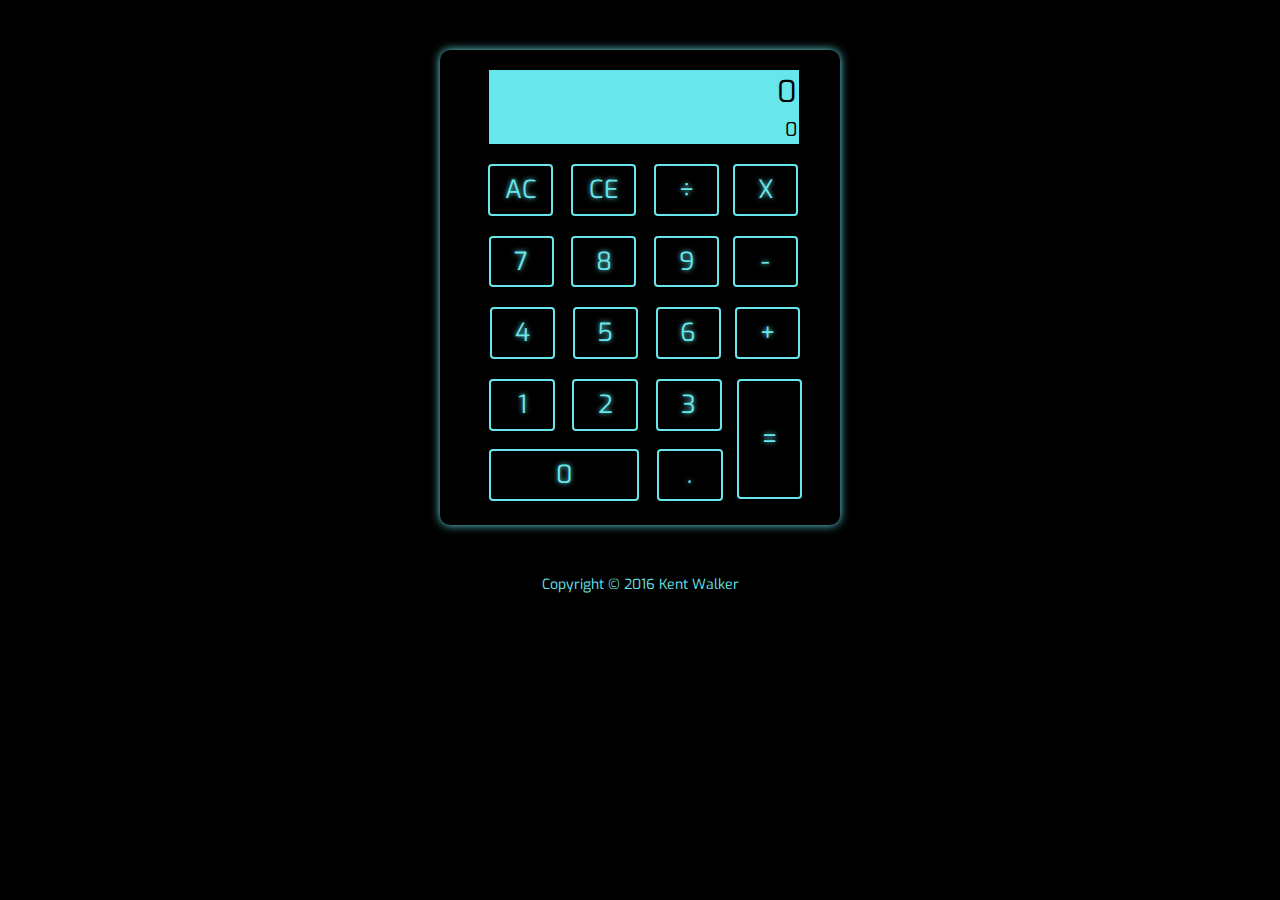
==== calculator/index.html @ 733ea4c3 "Adding calculator to portfolio site" ====
<!DOCTYPE html>
<html lang="en">
<head>
  <meta charset="UTF-8">
  <title>Javascript Calculator</title>
  <meta name="description" content="Javascript Calculator App">
  <meta name="author" content="Kent Walker">
  <meta name="viewport" content="width=device-width, initial-scale=1, shrink-to-fit=no">
  <meta name="referrer" content="origin">
  <link rel="stylesheet" type="text/css" href="css/reset.css">
  <link rel="stylesheet" type="text/css" href="css/bootstrap.min.css">
  <link rel="stylesheet" type="text/css" href="css/style.css">
<body>
  <link href='https://fonts.googleapis.com/css?family=Exo' rel='stylesheet' type='text/css'>

<div class="container">
  <div id="calculator">

  <div class="text-center">
    <input type="text" value="0" id="displayArea"
           readonly></input><br />
  <input type="text" value="0" readonly id="calcArea"></input>
  </div>
    <div class="row rowReg">
      <div class="col-xs-1 col-xs-offset-1 outerBtn"><button type="button" class="btn btn-default regBtn" id="acBtn">AC</button></div>
        <div class="col-xs-1 col-xs-offset-1 innerLeftBtn">
          <button type="button" class="btn btn-default regBtn innerBtn" id="clearBtn">CE</button>
      </div>
      <div class="col-xs-1 col-xs-offset-1 innerBtn">
          <button type="button" class="btn btn-default regBtn" id="divideBtn">&divide;</button>
      </div>
      <div class="col-xs-1 col-xs-offset-1 outerRightBtn">
          <button type="button" class="btn btn-default regBtn" id="multiplyBtn">X</button>
      </div>
  </div>
  <div class="row rowReg">
    <div class="col-xs-1 outerBtn">
          <button type="button" class="btn btn-default regBtn outerBtn" id="sevenBtn">7</button>
      </div>
    <div class="col-xs-1 col-xs-offset-1 innerLeftBtn">
          <button type="button" class="btn btn-default regBtn" id="eightBtn">8</button>
      </div>
    <div class="col-xs-1 col-xs-offset-1">
          <button type="button" class="btn btn-default innerBtn regBtn" id="nineBtn">9</button>
      </div>
    <div class="col-xs-1 col-xs-offset-1 outerRightBtn">
          <button type="button" class="btn btn-default regBtn" id="subtractBtn">-</button>
      </div>
  </div>
  <div class="row rowReg">
    <div class="col-xs-1 col-xs-offset-1">
          <button type="button" class="btn btn-default outerBtn regBtn" id="fourBtn">4</button>
      </div>
    <div class="col-xs-1 col-xs-offset-1 innerLeftBtn">
          <buttoinnerLeftBtnn type="button" class="btn btn-default regBtn innerBtn" id="fiveBtn">5</button>
      </div>
    <div class="col-xs-1 col-xs-offset-1">
          <button type="button" class="btn btn-default regBtn" id="sixBtn">6</button>
      </div>
    <div class="col-xs-1 col-xs-offset-1 outerRightBtn">
          <button type="button" class="btn btn-default regBtn" id="addBtn">+</button>
      </div>
  </div>
  <div class="row rowReg">
    <div class="row rowSmall">

      <div class="col-xs-8">
        <div class="row rowSmall">

        <div class="col-xs-1 col-xs-offset-1 outerSmallBtn">
          <button type="button" class="btn btn-default smallBtn " id="oneBtn">1</button>
        </div>

        <div class="col-xs-1 col-xs-offset-2 innerSmallBtn">
          <button type="button" class="btn btn-default smallBtn" id="twoBtn">2</button>
        </div>

        <div class="col-xs-1 col-xs-offset-2 innerRightBtn">
          <button type="button" class="btn btn-default smallBtn" id="threeBtn">3</button>

        </div>

      </div>
    <div class="row smallestRow">
      <div class="col-xs-1 col-xs-offset-1 zeroBtn">
          <button type="button" class="btn btn-default wideBtn" id="zeroBtn">0</button>
      </div>

      <div class="col-xs-1 col-xs-offset-5" id="decimalBtn">
          <button type="button" class="btn btn-default smallBtn" id="decimalBtn">.</button>
    </div>
    </div>
  </div>

      <div class="col-xs-1 outerRightBtn">
        <div class="row">
            <button type="button" class="btn btn-default longBtn" id="equalsBtn">=</button>
      </div>
    </div>

    </div>
  </div>
  </div>

  <p class="text-center">Copyright &copy; 2016 Kent Walker</p>
  <script src="https://ajax.googleapis.com/ajax/libs/jquery/3.2.1/jquery.min.js"></script>
  <script src="https://maxcdn.bootstrapcdn.com/bootstrap/3.3.7/js/bootstrap.min.js" integrity="sha384-Tc5IQib027qvyjSMfHjOMaLkfuWVxZxUPnCJA7l2mCWNIpG9mGCD8wGNIcPD7Txa" crossorigin="anonymous"></script>
  <script src="js/script.js"></script>
</body>
</html>
---- calculator/css/style.css ----
body{
  font-family: Exo;
  color: #67E6EC;
  background: #000000;
}

#displayArea{
  margin-left: 2%;
  border-style: none;
  background: #67E6EC;
   text-shadow: 0 0 3px #67E6EC;
  border-bottom: 0;
  font-size: 30px;
  border-color: #67E6EC;
  width: 310px;
  color: black;
}

#calcArea{
  margin-left: 2%;
  background: #67E6EC;
  border-style: none;
  color: black;
  border-top: 0;
  border-color: #67E6EC;
  font-size: 19px;
  width: 310px;
}

/*.container{
  background-color: purple;
  margin: 0;
  padding: 0;
}*/

#calculator{
  margin:  50px auto;
  /*//position: absolute;
  //transform: translate(105%, 0%);*/
  height: 475px;
  padding-top: 20px;
  padding-bottom: 50px;
  background: black;
  box-shadow: 0 0 10px #67E6EC;
  width: 400px;
  border-radius: 10px;

}



.btn-default{
  color: #67E6EC;
  text-shadow: 0 0 5px #67E6EC;
  border: 2px solid #67E6EC;
  background: #000000;
  font-size: 25px;

}

.regBtn{
  width: 65px;
}

#decimalBtn{
  padding-left: 9%;
  padding-right: 7%;
}

.wideBtn{
  width: 150px;
}

.longBtn{

  height: 120px;
  width: 65px;
}

.btn:hover {
  background: #67E6EC;
  color: black;
}

.rowReg{
  margin-left: 0%;
  padding-top: 20px;

}

.innerSmallBtn{
  padding-left: 6%;
  padding-right: 10%;
}

.zeroBtn{
   margin-left: 7%;
  padding-right: 11%;
}

.smallestRow{
  padding-top:18px;
  margin-left: 0%;
}

.smallBtn{
  width: 66px;
}

.rowSmall{
  margin-left: 0%;

}

#equalDiv{
  position: absolute;
}

.innerLeftBtn{

  padding-left: 7%;
  padding-right: 8%;
}

.innerRightBtn{
  padding-left: 4%;
  padding-right: 7%;
}

.outerRightBtn{
  padding-left: 6%;
  margin-right: 7%;
}

.outerSmallBtn{
  margin-left: 7%;
  padding-right: 8%;
}

.outerBtn{
  margin-left: 8%;

}

input {
  text-align: right;
}
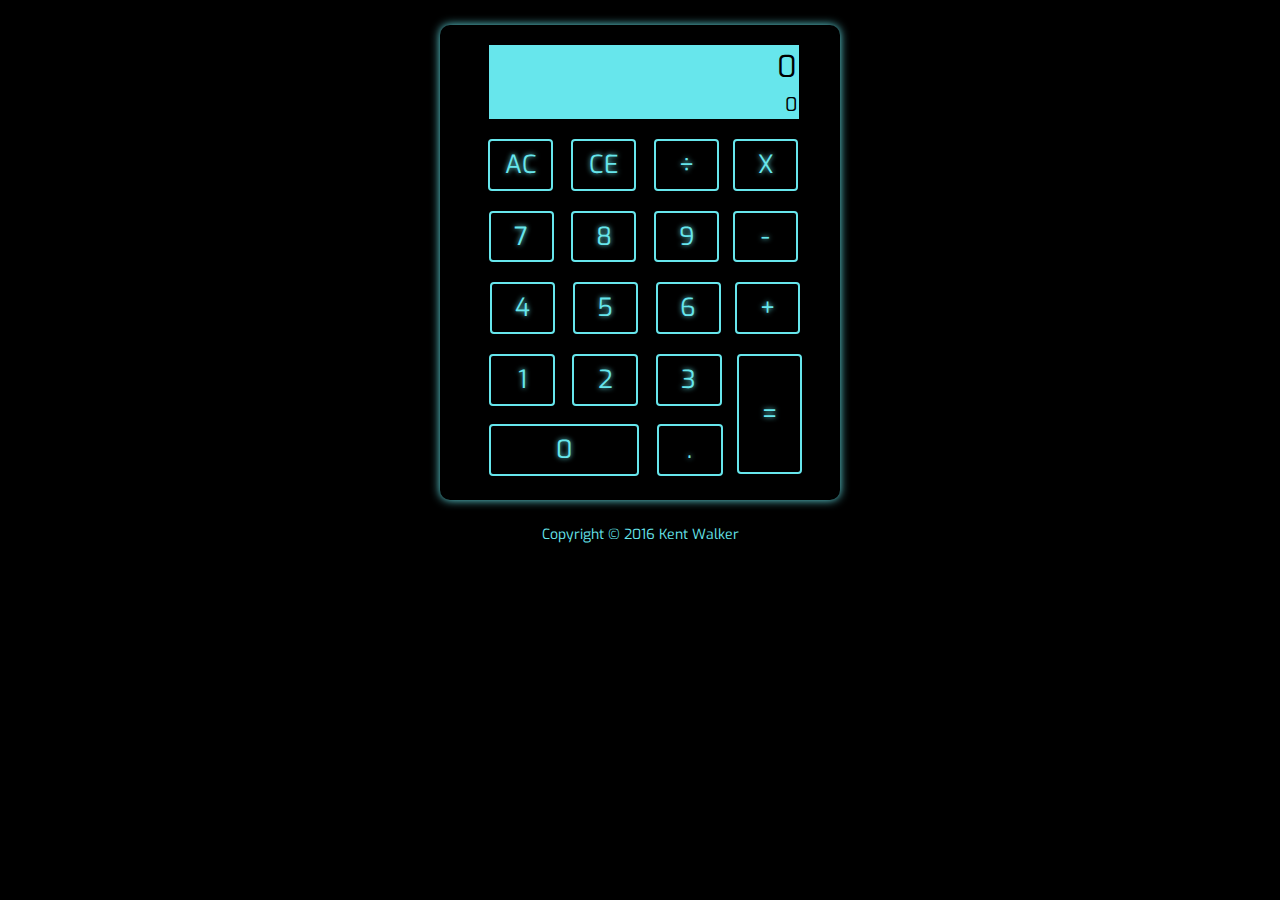
==== commit b95652bf: "updated calculator for mobile" ====
--- a/calculator/index.html
+++ b/calculator/index.html
@@ -14,95 +14,96 @@
   <link href='https://fonts.googleapis.com/css?family=Exo' rel='stylesheet' type='text/css'>
 
 <div class="container">
-  <div id="calculator">
+  <div id="wrapper">
+      <div id="calculator">
 
-  <div class="text-center">
-    <input type="text" value="0" id="displayArea"
-           readonly></input><br />
-  <input type="text" value="0" readonly id="calcArea"></input>
-  </div>
-    <div class="row rowReg">
-      <div class="col-xs-1 col-xs-offset-1 outerBtn"><button type="button" class="btn btn-default regBtn" id="acBtn">AC</button></div>
+      <div class="text-center">
+        <input type="text" value="0" id="displayArea"
+               readonly></input><br />
+      <input type="text" value="0" readonly id="calcArea"></input>
+      </div>
+        <div class="row rowReg">
+          <div class="col-xs-1 col-xs-offset-1 outerBtn"><button type="button" class="btn btn-default regBtn" id="acBtn">AC</button></div>
+            <div class="col-xs-1 col-xs-offset-1 innerLeftBtn">
+              <button type="button" class="btn btn-default regBtn innerBtn" id="clearBtn">CE</button>
+          </div>
+          <div class="col-xs-1 col-xs-offset-1 innerBtn">
+              <button type="button" class="btn btn-default regBtn" id="divideBtn">&divide;</button>
+          </div>
+          <div class="col-xs-1 col-xs-offset-1 outerRightBtn">
+              <button type="button" class="btn btn-default regBtn" id="multiplyBtn">X</button>
+          </div>
+      </div>
+      <div class="row rowReg">
+        <div class="col-xs-1 outerBtn">
+              <button type="button" class="btn btn-default regBtn outerBtn" id="sevenBtn">7</button>
+          </div>
         <div class="col-xs-1 col-xs-offset-1 innerLeftBtn">
-          <button type="button" class="btn btn-default regBtn innerBtn" id="clearBtn">CE</button>
+              <button type="button" class="btn btn-default regBtn" id="eightBtn">8</button>
+          </div>
+        <div class="col-xs-1 col-xs-offset-1">
+              <button type="button" class="btn btn-default innerBtn regBtn" id="nineBtn">9</button>
+          </div>
+        <div class="col-xs-1 col-xs-offset-1 outerRightBtn">
+              <button type="button" class="btn btn-default regBtn" id="subtractBtn">-</button>
+          </div>
       </div>
-      <div class="col-xs-1 col-xs-offset-1 innerBtn">
-          <button type="button" class="btn btn-default regBtn" id="divideBtn">&divide;</button>
+      <div class="row rowReg">
+        <div class="col-xs-1 col-xs-offset-1">
+              <button type="button" class="btn btn-default outerBtn regBtn" id="fourBtn">4</button>
+          </div>
+        <div class="col-xs-1 col-xs-offset-1 innerLeftBtn">
+              <buttoinnerLeftBtnn type="button" class="btn btn-default regBtn innerBtn" id="fiveBtn">5</button>
+          </div>
+        <div class="col-xs-1 col-xs-offset-1">
+              <button type="button" class="btn btn-default regBtn" id="sixBtn">6</button>
+          </div>
+        <div class="col-xs-1 col-xs-offset-1 outerRightBtn">
+              <button type="button" class="btn btn-default regBtn" id="addBtn">+</button>
+          </div>
       </div>
-      <div class="col-xs-1 col-xs-offset-1 outerRightBtn">
-          <button type="button" class="btn btn-default regBtn" id="multiplyBtn">X</button>
-      </div>
-  </div>
-  <div class="row rowReg">
-    <div class="col-xs-1 outerBtn">
-          <button type="button" class="btn btn-default regBtn outerBtn" id="sevenBtn">7</button>
-      </div>
-    <div class="col-xs-1 col-xs-offset-1 innerLeftBtn">
-          <button type="button" class="btn btn-default regBtn" id="eightBtn">8</button>
-      </div>
-    <div class="col-xs-1 col-xs-offset-1">
-          <button type="button" class="btn btn-default innerBtn regBtn" id="nineBtn">9</button>
-      </div>
-    <div class="col-xs-1 col-xs-offset-1 outerRightBtn">
-          <button type="button" class="btn btn-default regBtn" id="subtractBtn">-</button>
-      </div>
-  </div>
-  <div class="row rowReg">
-    <div class="col-xs-1 col-xs-offset-1">
-          <button type="button" class="btn btn-default outerBtn regBtn" id="fourBtn">4</button>
-      </div>
-    <div class="col-xs-1 col-xs-offset-1 innerLeftBtn">
-          <buttoinnerLeftBtnn type="button" class="btn btn-default regBtn innerBtn" id="fiveBtn">5</button>
-      </div>
-    <div class="col-xs-1 col-xs-offset-1">
-          <button type="button" class="btn btn-default regBtn" id="sixBtn">6</button>
-      </div>
-    <div class="col-xs-1 col-xs-offset-1 outerRightBtn">
-          <button type="button" class="btn btn-default regBtn" id="addBtn">+</button>
-      </div>
-  </div>
-  <div class="row rowReg">
-    <div class="row rowSmall">
-
-      <div class="col-xs-8">
+      <div class="row rowReg">
         <div class="row rowSmall">
 
-        <div class="col-xs-1 col-xs-offset-1 outerSmallBtn">
-          <button type="button" class="btn btn-default smallBtn " id="oneBtn">1</button>
+          <div class="col-xs-8">
+            <div class="row rowSmall">
+
+            <div class="col-xs-1 col-xs-offset-1 outerSmallBtn">
+              <button type="button" class="btn btn-default smallBtn " id="oneBtn">1</button>
+            </div>
+
+            <div class="col-xs-1 col-xs-offset-2 innerSmallBtn">
+              <button type="button" class="btn btn-default smallBtn" id="twoBtn">2</button>
+            </div>
+
+            <div class="col-xs-1 col-xs-offset-2 innerRightBtn">
+              <button type="button" class="btn btn-default smallBtn" id="threeBtn">3</button>
+
+            </div>
+
+          </div>
+        <div class="row smallestRow">
+          <div class="col-xs-1 col-xs-offset-1 zeroBtn">
+              <button type="button" class="btn btn-default wideBtn" id="zeroBtn">0</button>
+          </div>
+
+          <div class="col-xs-1 col-xs-offset-5" id="decimalBtn">
+              <button type="button" class="btn btn-default smallBtn" id="decimalBtn">.</button>
+        </div>
+        </div>
+      </div>
+
+          <div class="col-xs-1 outerRightBtn">
+            <div class="row">
+                <button type="button" class="btn btn-default longBtn" id="equalsBtn">=</button>
+          </div>
         </div>
 
-        <div class="col-xs-1 col-xs-offset-2 innerSmallBtn">
-          <button type="button" class="btn btn-default smallBtn" id="twoBtn">2</button>
         </div>
-
-        <div class="col-xs-1 col-xs-offset-2 innerRightBtn">
-          <button type="button" class="btn btn-default smallBtn" id="threeBtn">3</button>
-
-        </div>
-
-      </div>
-    <div class="row smallestRow">
-      <div class="col-xs-1 col-xs-offset-1 zeroBtn">
-          <button type="button" class="btn btn-default wideBtn" id="zeroBtn">0</button>
-      </div>
-
-      <div class="col-xs-1 col-xs-offset-5" id="decimalBtn">
-          <button type="button" class="btn btn-default smallBtn" id="decimalBtn">.</button>
-    </div>
-    </div>
-  </div>
-
-      <div class="col-xs-1 outerRightBtn">
-        <div class="row">
-            <button type="button" class="btn btn-default longBtn" id="equalsBtn">=</button>
       </div>
     </div>
-
-    </div>
+        <p class="text-center">Copyright &copy; 2016 Kent Walker</p>
   </div>
-  </div>
-
-  <p class="text-center">Copyright &copy; 2016 Kent Walker</p>
   <script src="https://ajax.googleapis.com/ajax/libs/jquery/3.2.1/jquery.min.js"></script>
   <script src="https://maxcdn.bootstrapcdn.com/bootstrap/3.3.7/js/bootstrap.min.js" integrity="sha384-Tc5IQib027qvyjSMfHjOMaLkfuWVxZxUPnCJA7l2mCWNIpG9mGCD8wGNIcPD7Txa" crossorigin="anonymous"></script>
   <script src="js/script.js"></script>
--- a/calculator/css/style.css
+++ b/calculator/css/style.css
@@ -2,6 +2,7 @@
   font-family: Exo;
   color: #67E6EC;
   background: #000000;
+  position: relative;
 }
 
 #displayArea{
@@ -15,6 +16,10 @@
   width: 310px;
   color: black;
 }
+
+/*.container {
+  background-color: purple;
+}*/
 
 #calcArea{
   margin-left: 2%;
@@ -33,8 +38,14 @@
   padding: 0;
 }*/
 
+#wrapper {
+  /*background-color: purple;*/
+  width: 500px;
+  margin: 0 auto;
+}
+
 #calculator{
-  margin:  50px auto;
+  margin:  5% auto;
   /*//position: absolute;
   //transform: translate(105%, 0%);*/
   height: 475px;
@@ -145,3 +156,18 @@
 input {
   text-align: right;
 }
+
+/*p {
+  position: absolute;
+}*/
+
+@media only screen and (max-width: 450px) {
+    #wrapper{
+      position: absolute;
+      -ms-transform: scale(0.5, 0.5); /* IE 9 */
+      -webkit-transform: scale(0.5, 0.5); /* Safari */
+      transform: scale(0.5, 0.5);
+      left: -70px;
+      top: -100px;
+    }
+}
